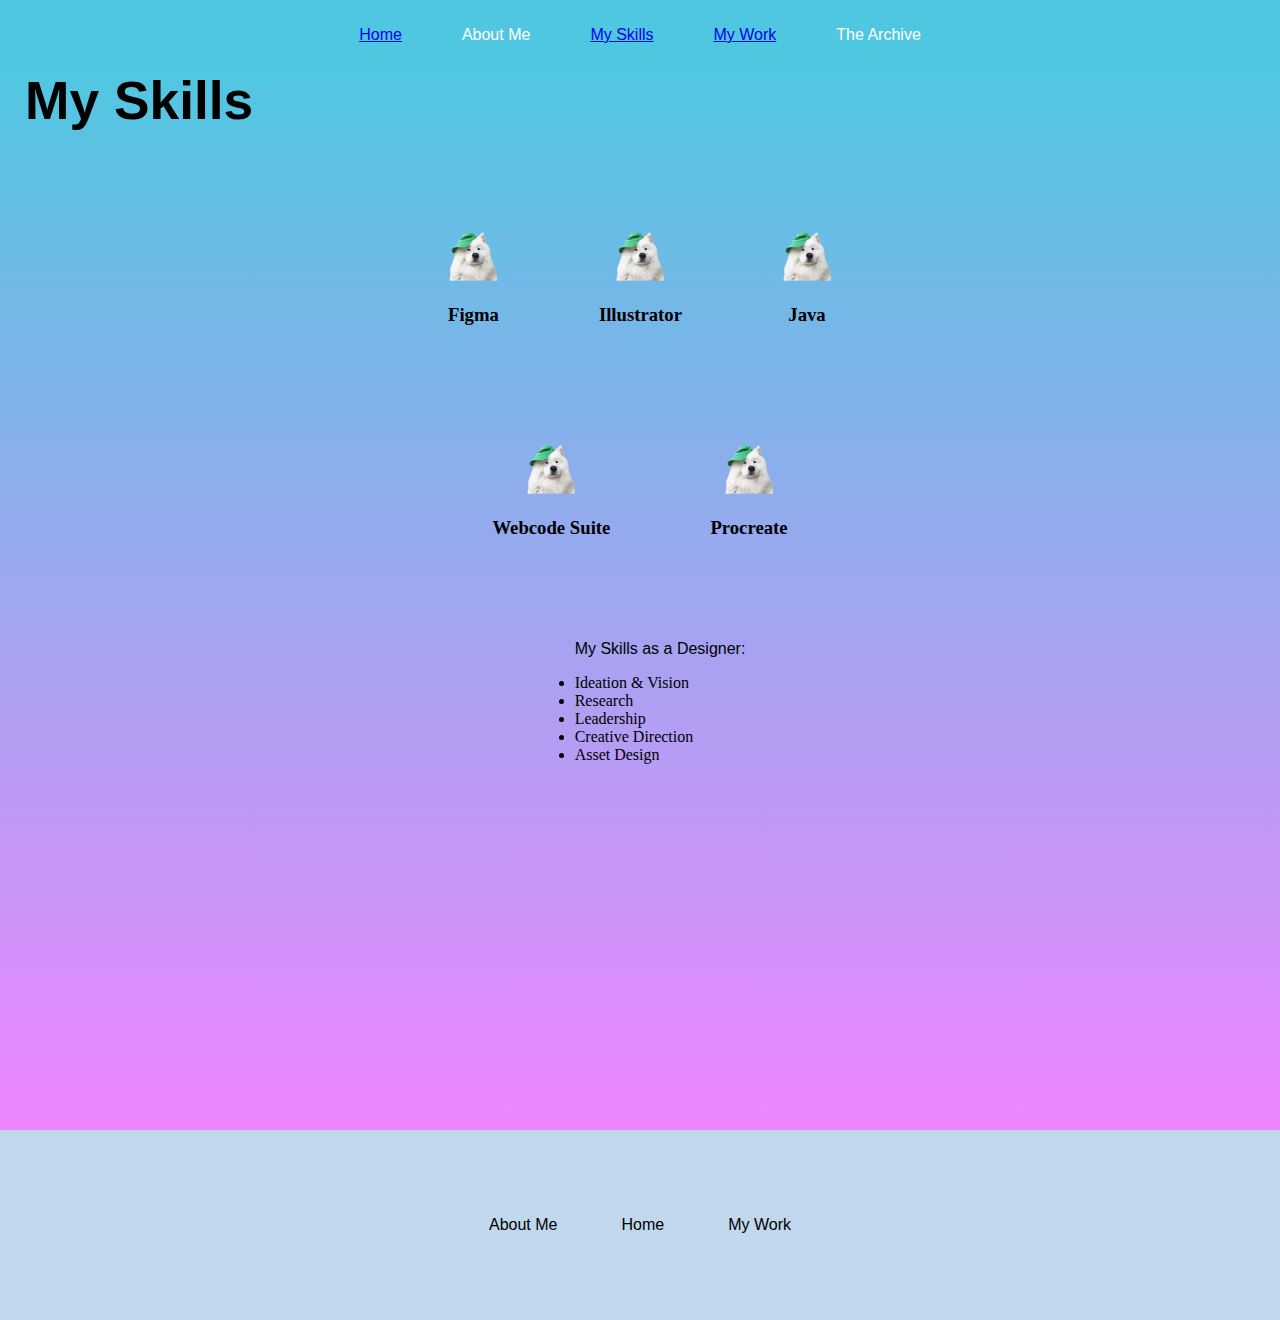
==== mySkills.html @ 8a3167aa "Copied Code from Unit 18" ====
<!DOCTYPE html>
<html>
  <head>
    <title>Carter Bell Portfolio</title>
    <link href="css/skillStyle.css" type="text/css" rel="stylesheet">
  </head>
  <body>
    <header>
      <!--img src="images/logo.png"-->
      <ul>
        <li>
            <a href="index.html">Home</a>
        </li>
        <li>About Me</li>
        <li>
            <a href="mySkills.html">My Skills</a>
        </li>
        <li>
            <a href="myWork.html">My Work</a>
        </li>
        <li>The Archive</li>
      </ul>
    </header>
    <section class="heroImg">
        <h1>My Skills</h1>
      <div class="content">
        <!--img src="images/placeholder_picture.png"-->
        <div class="Skill">
          <img src="images/image_placeholder.png" width="50">
          <h3>Figma</h3>
        </div>
        <div class="Skill">
          <img src="images/image_placeholder.png" width="50">
          <h3>Illustrator</h3>
        </div>
        <div class="Skill">
          <img src="images/image_placeholder.png" width="50">
          <h3>Java</h3>
        </div>
        <div class="Skill">
          <img src="images/image_placeholder.png" width="50">
          <h3>Webcode Suite</h3>
        </div>
        <div class="Skill">
          <img src="images/image_placeholder.png" width="50">
          <h3>Procreate</h3>
        </div>
        <ul class="skill-list">
          <p>My Skills as a Designer:</p>
          <li>Ideation & Vision</li>
          <li>Research</li>
          <li>Leadership</li>
          <li>Creative Direction</li>
          <li>Asset Design</li>
        </ul>
      </div>
    </section>
    <footer>
      <ul>
        <li>About Me</li>
        <li>Home</li>
        <li>My Work</li>
      </ul>
    </footer>
  </body>
</html>
---- css/skillStyle.css ----
body {
    margin: 0;
    
  }
  header {
    display: flex;
    justify-content: center;
    padding: 5px;
    background-color: #50C7E1;
  }
  header ul {
    font-family:Arial, Helvetica, sans-serif;
    float: right;
    color: white;
    display: flex;
    justify-content: space-between, center;
    list-style: none;
    gap: 50px;
    align-items: flex-start;
    padding: 5px;
  }
  
  header li {
    display: inline-block;
    padding: 0px 5px;
  }
  .heroImg {
    background-image: linear-gradient(#50C7E1, #EE85FF);
    padding-bottom: 300px;
    display: flex;
    flex-direction: column;
  }
  .content {
    display: flex;
    max-width: 600px;
    margin: 0 auto;
    padding: 50px;
    justify-content: center;
    flex-flow: row wrap;
  }
  h1 {
    color: black;
    font-family: Arial, Helvetica, sans-serif;
    font-size: 40pt;
    padding-left: 25px;
    align-self: flex-start;
    margin: 0px;
  }
  h2 {
    color: white;
    font-family:Arial, Helvetica, sans-serif;
    font-size: 25pt;
    padding-left: 25px;
    max-width: 600px;
  }
  p{
    text-align: center;
    font-family:Arial, Helvetica, sans-serif;
  }
  .Skill {
    padding: 50px;
    text-align: center;
  }
  footer {
    background-color: #C0D7EC;
    display: flex;
    justify-content: center;
    color: black;
  }
  footer ul {
    display: flex;
    justify-content: space-between;
    list-style: none;
    gap: 50px;
    align-items: flex-start;
    padding: 70px;
    font-family: Arial, Helvetica, sans-serif;
  }
  footer li {
    display: inline-block;
    padding: 0px 7px;
  }
  @media only screen and (max-width: 600px) {
    .content {
        display: flex;
        max-width: 600px;
        margin: 0 auto;
        padding: 0px;
        justify-content: center;
        flex-flow: row wrap;
      }
  }
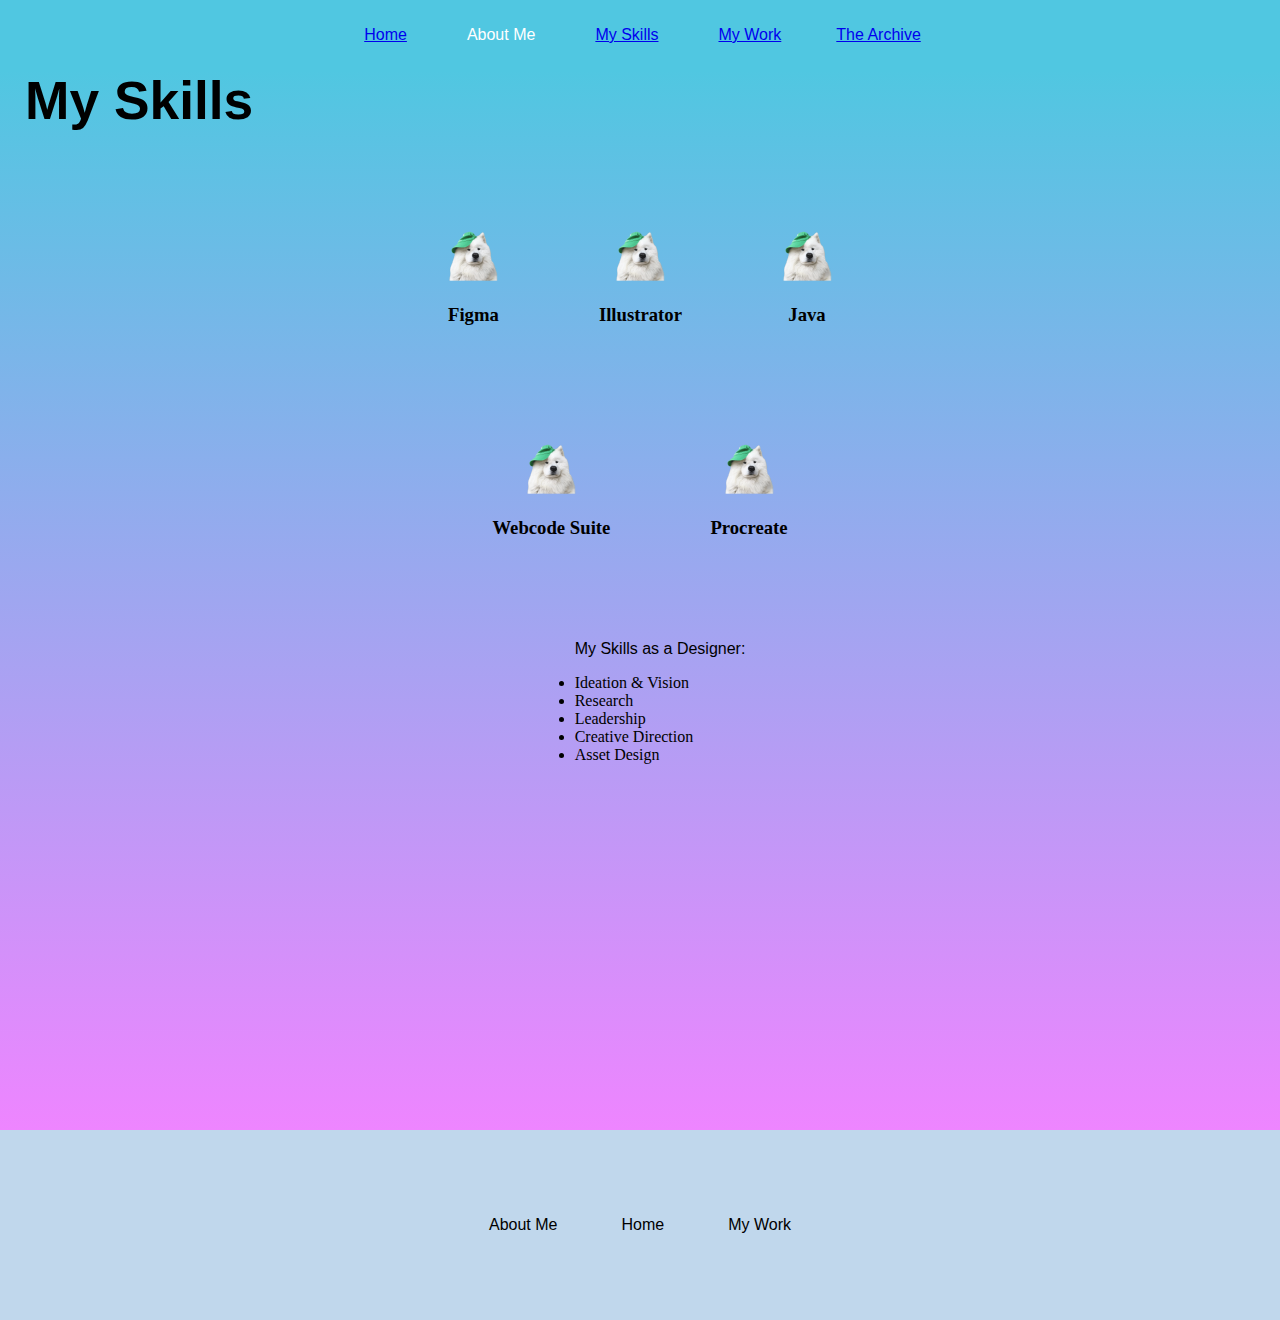
==== commit 41568cb9: "Submia\ssion" ====
--- a/mySkills.html
+++ b/mySkills.html
@@ -18,7 +18,7 @@
         <li>
             <a href="myWork.html">My Work</a>
         </li>
-        <li>The Archive</li>
+        <a href="theArchive.html">The Archive</a>
       </ul>
     </header>
     <section class="heroImg">
